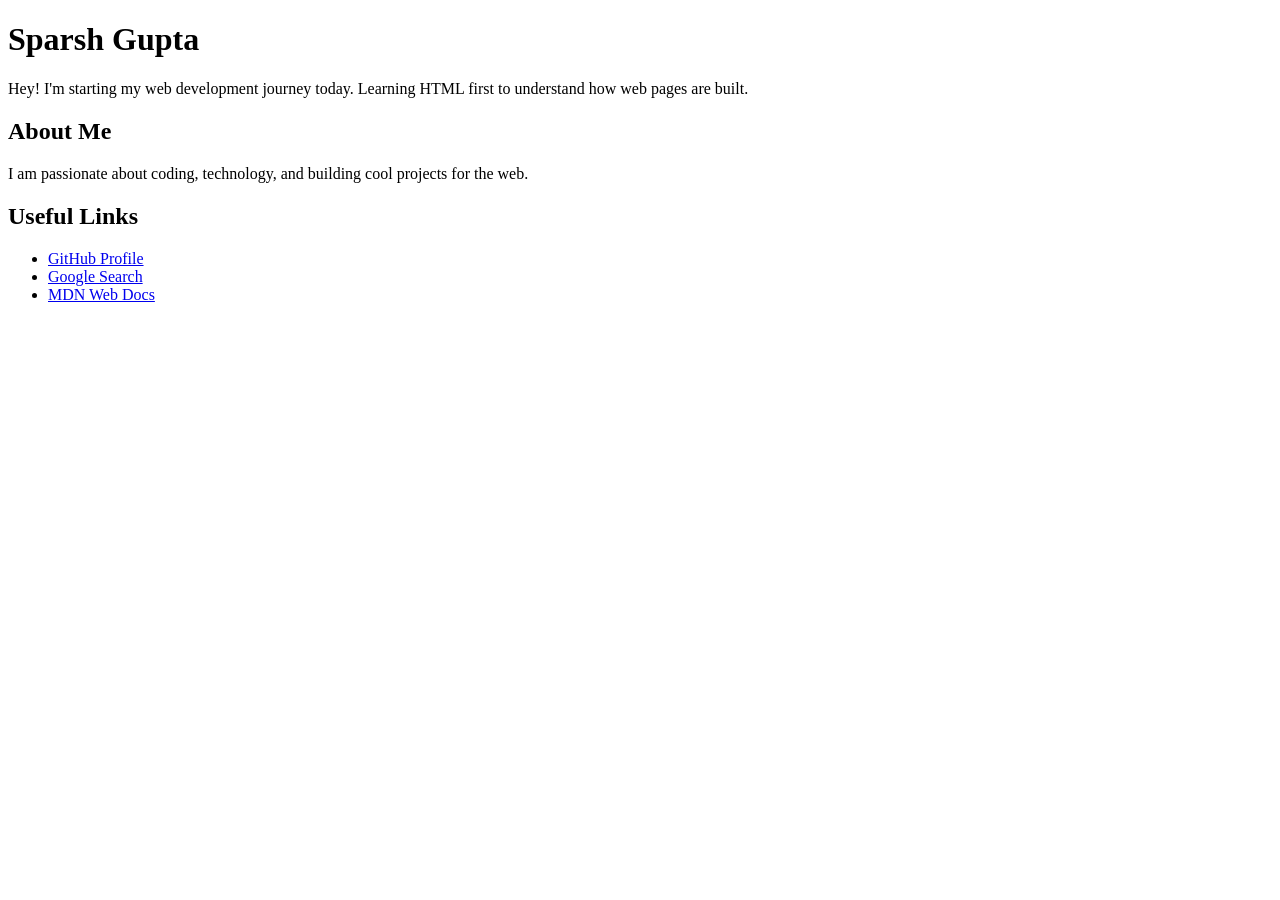
==== HTML/index.html @ abb644c0 "first commit: added basic index.html with bio and links" ====
<!DOCTYPE html>
<html lang="en">
<head>
  <meta charset="UTF-8">
  <meta name="viewport" content="width=device-width, initial-scale=1.0">
  <title>Sparsh Gupta - My First Webpage</title>
</head>
<body>
  <h1>Sparsh Gupta</h1>
  <p>Hey! I'm starting my web development journey today. Learning HTML first to understand how web pages are built.</p>
  
  <h2>About Me</h2>
  <p>I am passionate about coding, technology, and building cool projects for the web.</p>

  <h2>Useful Links</h2>
  <ul>
    <li><a href="https://github.com" target="_blank">GitHub Profile</a></li>
    <li><a href="https://google.com" target="_blank">Google Search</a></li>
    <li><a href="https://developer.mozilla.org" target="_blank">MDN Web Docs</a></li>
  </ul>
</body>
</html>
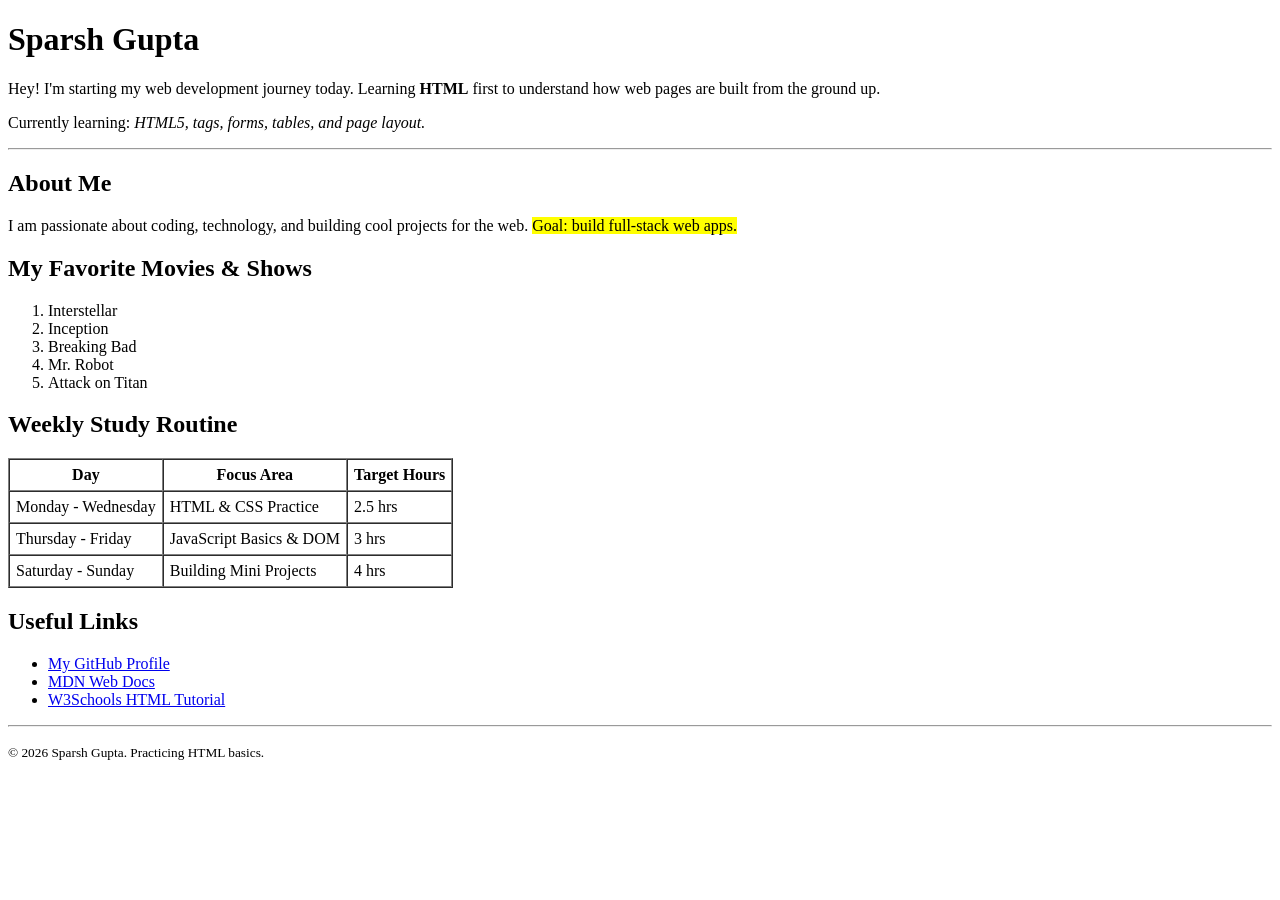
==== commit 541d31d6: "added favorite movies list and routine table" ====
--- a/HTML/index.html
+++ b/HTML/index.html
@@ -3,20 +3,65 @@
 <head>
   <meta charset="UTF-8">
   <meta name="viewport" content="width=device-width, initial-scale=1.0">
-  <title>Sparsh Gupta - My First Webpage</title>
+  <title>Sparsh Gupta - My Web Development Practice</title>
 </head>
 <body>
   <h1>Sparsh Gupta</h1>
-  <p>Hey! I'm starting my web development journey today. Learning HTML first to understand how web pages are built.</p>
+  <p>Hey! I'm starting my web development journey today. Learning <b>HTML</b> first to understand how web pages are built from the ground up.</p>
+  <p>Currently learning: <i>HTML5, tags, forms, tables, and page layout.</i></p>
   
+  <hr>
+
   <h2>About Me</h2>
-  <p>I am passionate about coding, technology, and building cool projects for the web.</p>
+  <p>I am passionate about coding, technology, and building cool projects for the web. <mark>Goal: build full-stack web apps.</mark></p>
+
+  <h2>My Favorite Movies & Shows</h2>
+  <ol>
+    <li>Interstellar</li>
+    <li>Inception</li>
+    <li>Breaking Bad</li>
+    <li>Mr. Robot</li>
+    <li>Attack on Titan</li>
+  </ol>
+
+  <h2>Weekly Study Routine</h2>
+  <table border="1" cellpadding="6" cellspacing="0">
+    <thead>
+      <tr>
+        <th>Day</th>
+        <th>Focus Area</th>
+        <th>Target Hours</th>
+      </tr>
+    </thead>
+    <tbody>
+      <tr>
+        <td>Monday - Wednesday</td>
+        <td>HTML & CSS Practice</td>
+        <td>2.5 hrs</td>
+      </tr>
+      <tr>
+        <td>Thursday - Friday</td>
+        <td>JavaScript Basics & DOM</td>
+        <td>3 hrs</td>
+      </tr>
+      <tr>
+        <td>Saturday - Sunday</td>
+        <td>Building Mini Projects</td>
+        <td>4 hrs</td>
+      </tr>
+    </tbody>
+  </table>
 
   <h2>Useful Links</h2>
   <ul>
-    <li><a href="https://github.com" target="_blank">GitHub Profile</a></li>
-    <li><a href="https://google.com" target="_blank">Google Search</a></li>
+    <li><a href="https://github.com" target="_blank">My GitHub Profile</a></li>
     <li><a href="https://developer.mozilla.org" target="_blank">MDN Web Docs</a></li>
+    <li><a href="https://w3schools.com" target="_blank">W3Schools HTML Tutorial</a></li>
   </ul>
+
+  <hr>
+  <footer>
+    <p><small>&copy; 2026 Sparsh Gupta. Practicing HTML basics.</small></p>
+  </footer>
 </body>
 </html>
